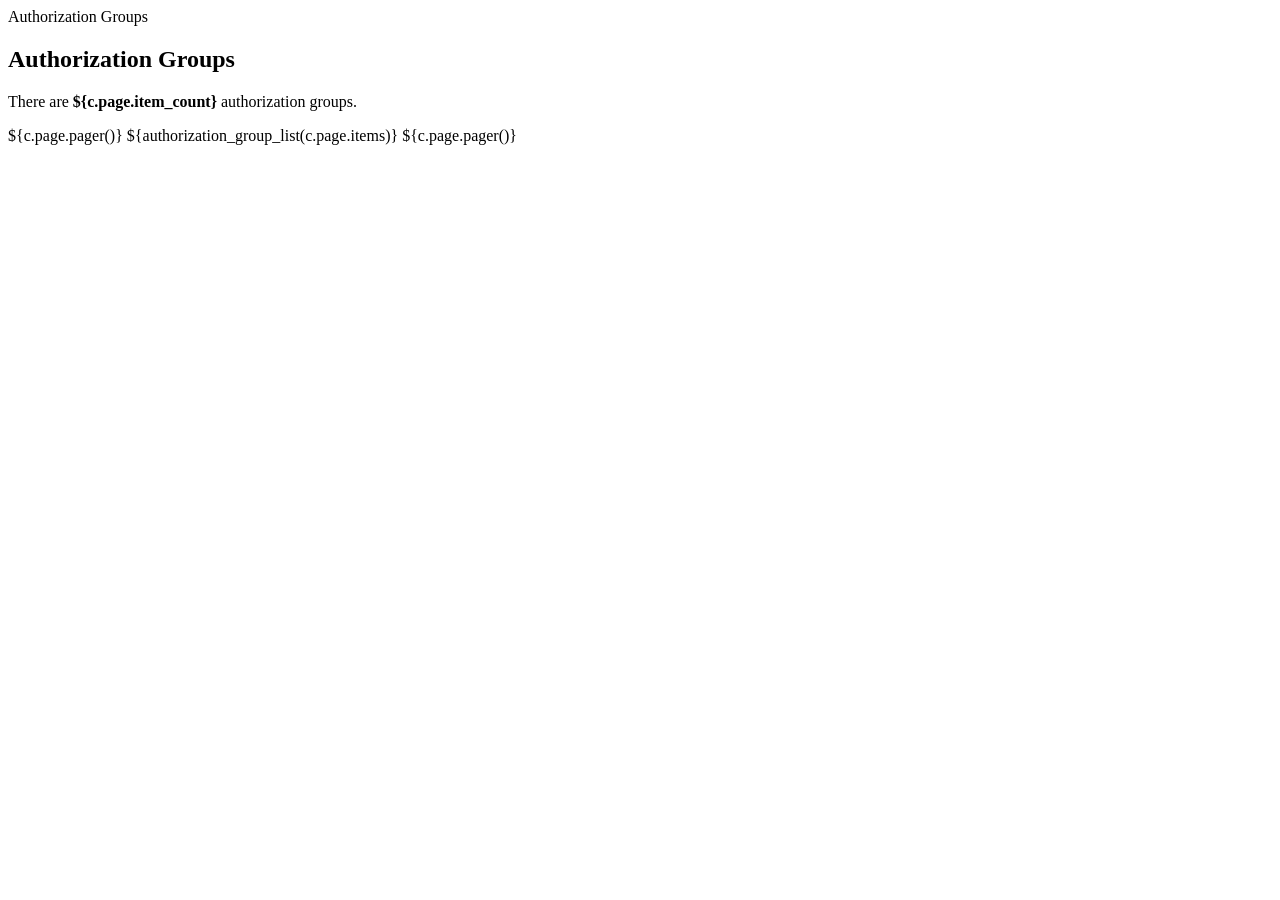
==== ckan/templates/authorization_group/index.html @ 5c5d5938 "[controllers,forms,templates] preliminary authz groups WUI" ====
<html xmlns:py="http://genshi.edgewall.org/"
  xmlns:i18n="http://genshi.edgewall.org/i18n"
  xmlns:xi="http://www.w3.org/2001/XInclude"
  py:strip="">
  
  <py:def function="page_title">Authorization Groups</py:def>
  
  <div py:match="content">
    <h2>Authorization Groups</h2>
    
    <p i18n:msg="item_count">There are <strong>${c.page.item_count}</strong> authorization groups.</p>

    ${c.page.pager()}
    ${authorization_group_list(c.page.items)}
    ${c.page.pager()}
  </div>

  <xi:include href="layout.html" />
</html>
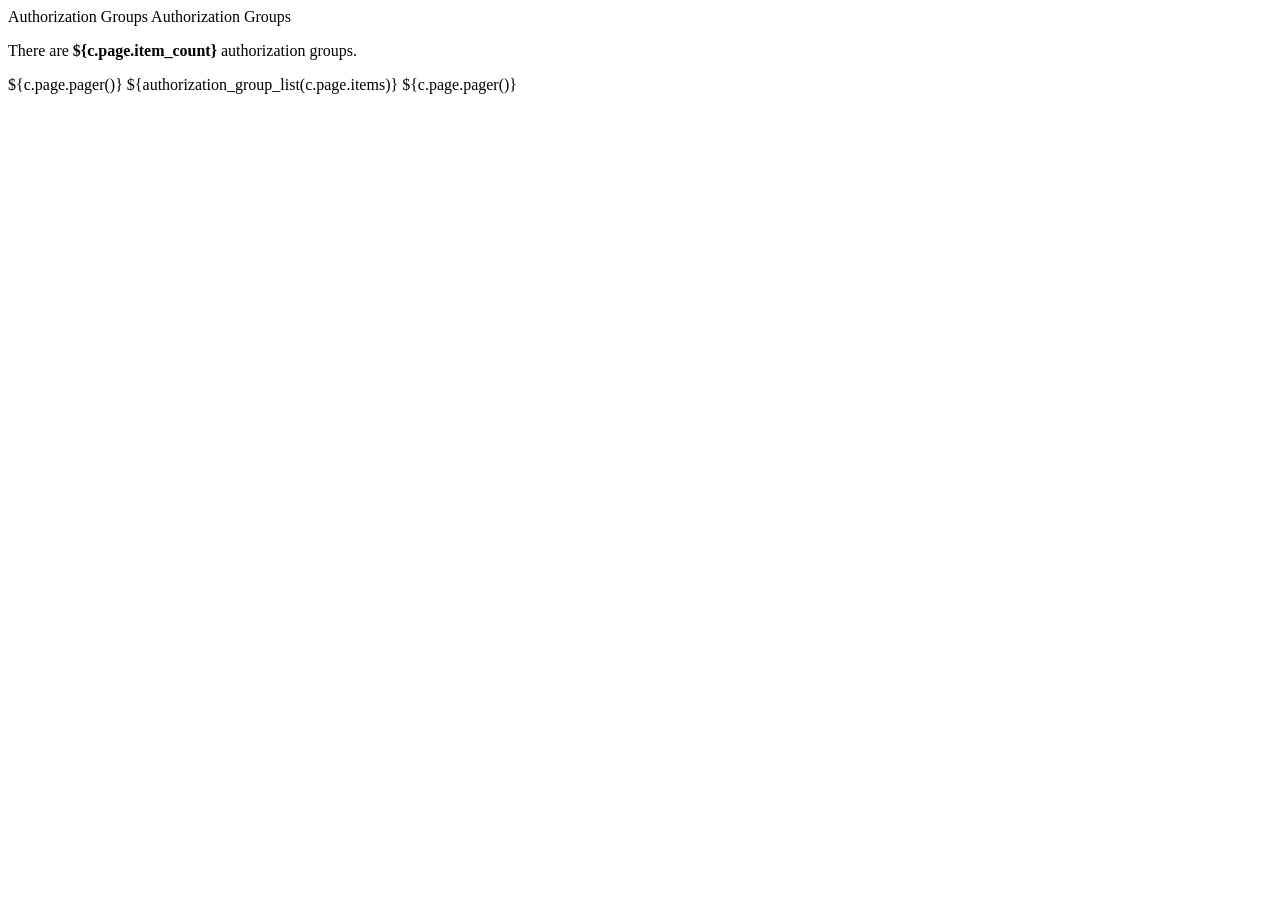
==== commit f7c48214: "[templates/authorization_group][s]: update these to new theme setup (page_heading mainly)." ====
--- a/ckan/templates/authorization_group/index.html
+++ b/ckan/templates/authorization_group/index.html
@@ -4,10 +4,9 @@
   py:strip="">
   
   <py:def function="page_title">Authorization Groups</py:def>
+  <py:def function="page_heading">Authorization Groups</py:def>
   
   <div py:match="content">
-    <h2>Authorization Groups</h2>
-    
     <p i18n:msg="item_count">There are <strong>${c.page.item_count}</strong> authorization groups.</p>
 
     ${c.page.pager()}
